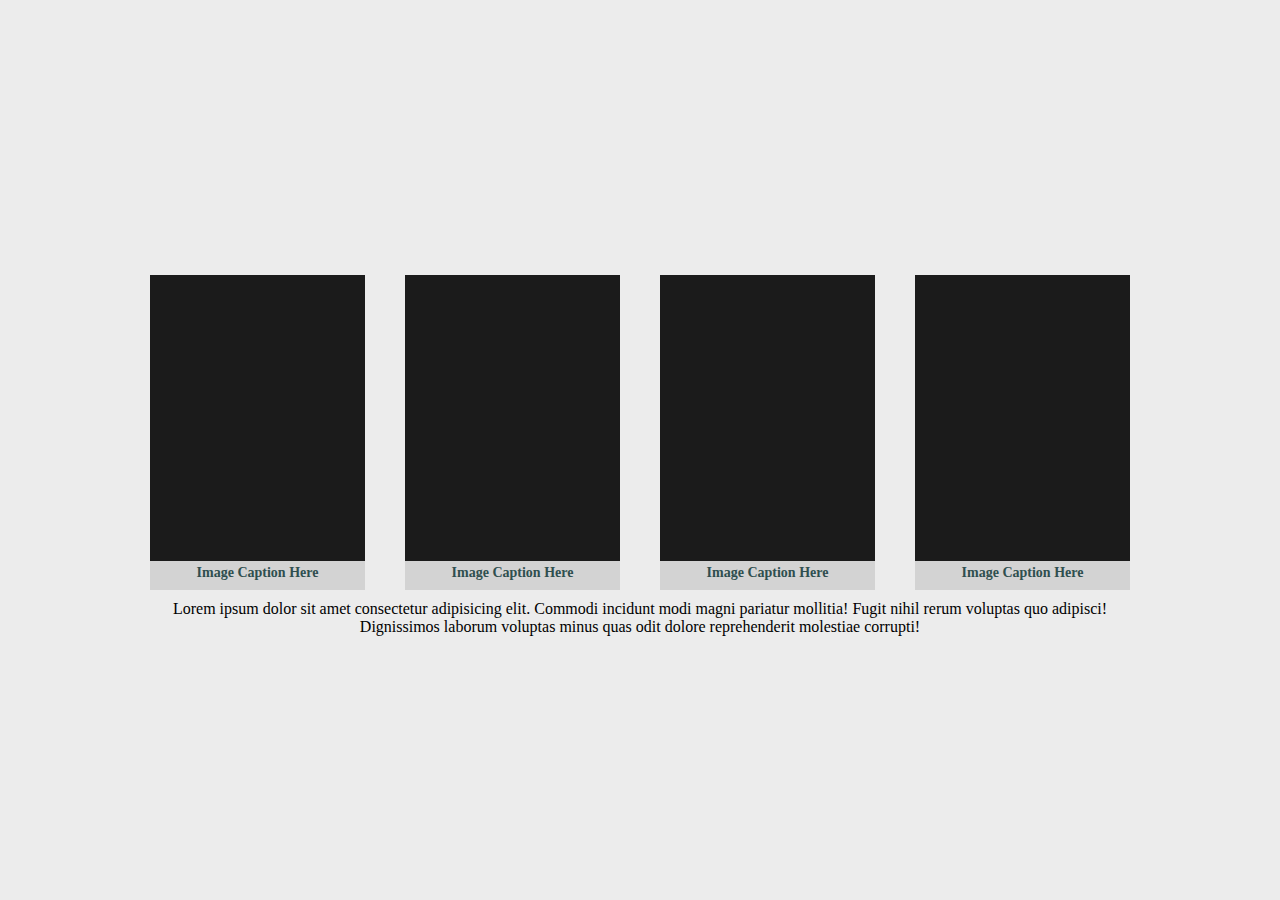
==== coding/practice web 08-1-21/index.html @ 633f16e6 "adding webpage" ====
<!DOCTYPE html>
<html lang="en">
<head>

    <meta charset="UTF-8">
    <meta name="viewport" content="width=device-width, initial-scale=1.0">
    <title>Practice with IMG</title>
    <script src="app.js"></script>
    <link rel="stylesheet" href="style.css">
     
</head>
<body>
    <span>
    <div class="container">
        <div class="row">
            <div class="col"><figure>
                <img src="img.png" alt="215px x 315px" style="width:100%">
                <figcaption>Image Caption Here</figcaption>
              </figure></div>
            <div class="col"><figure>
                <img src="img.png" alt="215px x 315px" style="width:100%">
                <figcaption>Image Caption Here</figcaption>
              </figure></div>
            <div class="col"><figure>
                <img src="img.png" alt="215px x 315px" style="width:100%">
                <figcaption>Image Caption Here</figcaption>
              </figure></div>
            <div class="col"><figure>
                <img src="img.png" alt="215px x 315px" style="width:100%">
                <figcaption>Image Caption Here</figcaption>
              </figure></div>
        </div> 
        <p>Lorem ipsum dolor sit amet consectetur adipisicing elit. Commodi incidunt modi magni pariatur mollitia! Fugit nihil rerum voluptas quo adipisci! Dignissimos laborum voluptas minus quas odit dolore reprehenderit molestiae corrupti!</p>   
    </div>
</span>
</body>

</html>
---- coding/practice web 08-1-21/style.css ----
* {
	padding: 0;
	margin: 0;
	box-sizing: border-box;
}
body {
	background-color: #ececec;
	height: 100vh;
	width: 100%;
	display: flex;
	justify-content: center;
	align-items: center;
}

.container {
	max-width: 1000px;
	margin-right: 0em;
	margin-left: 0em;
	text-align: center;
}
.row {
	display: flex;
	justify-content: space-between;
	align-items: auto;
	position: relative;
}
.col {
	width: 215px;
	height: 315px;
	background-image: url();
	background-color: lightgray;
	background-size: cover;
	background-position: center;
	margin: 10px;
	font-weight: bold;
	color: darkslategray;
	font-style: inherit;
	font-size: 14px;
	text-align: center;
	image-resolution: 215px x 315px;
	
}
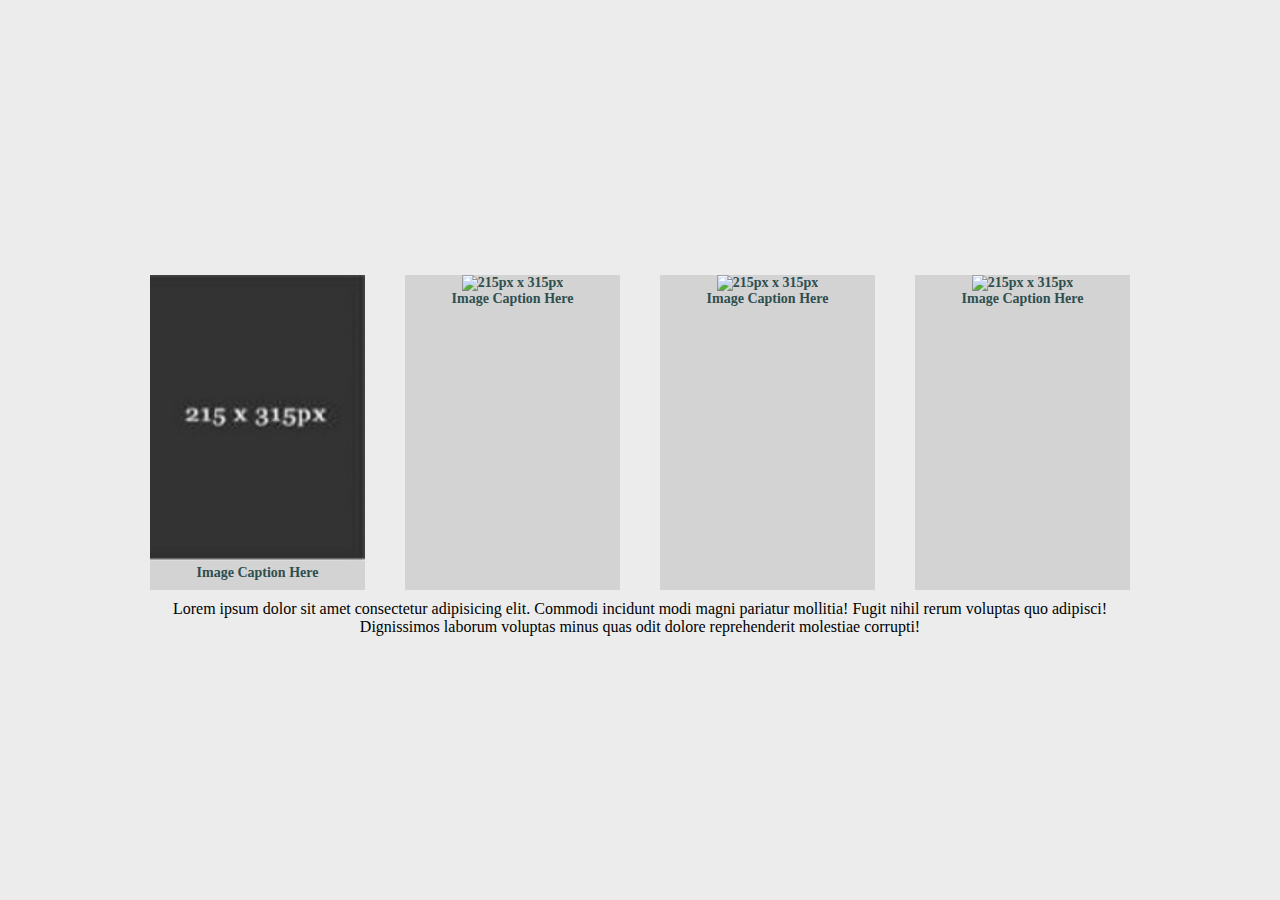
==== commit dce0e076: "adding solved problems of JS" ====
--- a/coding/practice web 08-1-21/index.html
+++ b/coding/practice web 08-1-21/index.html
@@ -14,19 +14,19 @@
     <div class="container">
         <div class="row">
             <div class="col"><figure>
-                <img src="img.png" alt="215px x 315px" style="width:100%">
+                <img src="img.JPG" alt="215px x 315px" style="width:100%">
                 <figcaption>Image Caption Here</figcaption>
               </figure></div>
             <div class="col"><figure>
-                <img src="img.png" alt="215px x 315px" style="width:100%">
+                <img src="img.jpg" alt="215px x 315px" style="width:100%">
                 <figcaption>Image Caption Here</figcaption>
               </figure></div>
             <div class="col"><figure>
-                <img src="img.png" alt="215px x 315px" style="width:100%">
+                <img src="img.jpg" alt="215px x 315px" style="width:100%">
                 <figcaption>Image Caption Here</figcaption>
               </figure></div>
             <div class="col"><figure>
-                <img src="img.png" alt="215px x 315px" style="width:100%">
+                <img src="img.jpg" alt="215px x 315px" style="width:100%">
                 <figcaption>Image Caption Here</figcaption>
               </figure></div>
         </div> 
--- a/coding/practice web 08-1-21/style.css
+++ b/coding/practice web 08-1-21/style.css
@@ -14,8 +14,8 @@
 
 .container {
 	max-width: 1000px;
-	margin-right: 0em;
-	margin-left: 0em;
+	margin-right: auto;
+	margin-left: auto;
 	text-align: center;
 }
 .row {
